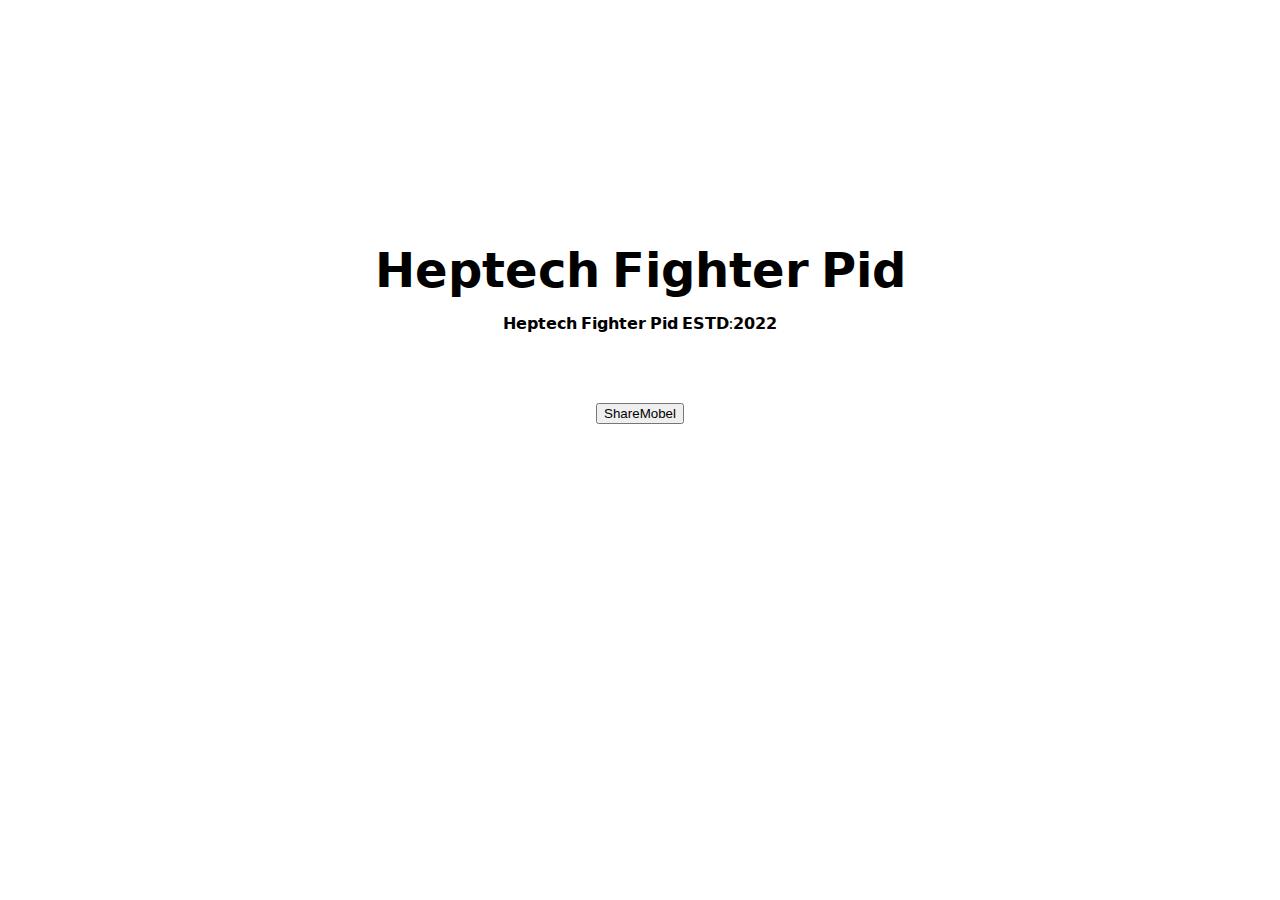
==== index.html @ 9792904c "Update and rename home.html to index.html" ====
<!DOCTYPE html>
<html lang="en">
<head>
  <meta charset="UTF-8">
  
  <meta http-equiv="X-UA-Compatible" content="IE=Edge">
  <meta name="viewport" content="width=device-width, initial-scale=1">
  <meta name="description" content="Welcome to Heptech Fighter Pid">
  <title>Home</title>
  
<!--Styles -->

  <!-- Custom Styles -->
  <link rel="apple-touch-icon" sizes="180x180" href="/apple-touch-icon.png">
  <link rel="icon" type="image/png" sizes="32x32" href="/favicon-32x32.png">
  <link rel="icon" type="image/png" sizes="16x16" href="hepfp.jpg">
  <link rel="manifest" href="/site.webmanifest">
  <link rel="mask-icon" href="/safari-pinned-tab.svg" color="#5bbad5">
  <meta name="msapplication-TileColor" content="#da532c">
  <meta name="theme-color" content="#ffffff">

  <link rel="stylesheet" href="https://cdnjs.cloudflare.com/ajax/libs/font-awesome/6.2.1/css/all.min.css" integrity="sha512-MV7K8+y+gLIBoVD59lQIYicR65iaqukzvf/nwasF0nqhPay5w/9lJmVM2hMDcnK1OnMGCdVK+iQrJ7lzPJQd1w==" crossorigin="anonymous" referrerpolicy="no-referrer" />
  <link rel="stylesheet" href="style.css">
</head>

<body>
 <div class="tp">
   <a href="index.html"><i class="fa-solid fa-house"></i></a>
   <a href="member.html"><i class="fa-solid fa-user"></i></a>
   <a href="join.html"><i class="fa-solid fa-user-plus"></i></a>
   <a href="about.html"><i class="fa-solid fa-circle-info"></i></a>
   <a href="" onclick="window.location.reload();"><i class="fa-solid fa-rotate-right"></i></a>
 </div>
 <center><br><br><br><br><br><br><br><br><br><br><br><br><br>
 <font size="13" class="mtxt">𝗛𝗲𝗽𝘁𝗲𝗰𝗵 𝗙𝗶𝗴𝗵𝘁𝗲𝗿 𝗣𝗶𝗱</font>
 
 <div class="footer">
  <p><i class="fa-solid fa-copyright"></i>𝗛𝗲𝗽𝘁𝗲𝗰𝗵 𝗙𝗶𝗴𝗵𝘁𝗲𝗿 𝗣𝗶𝗱 𝗘𝗦𝗧𝗗:𝟮𝟬𝟮𝟮</p>
 </div><br><br><br>
 <a href="https://youtube.com/@sharemobel"><button class="btn1"><i class="fa-brands fa-youtube"></i>ShareMobel</button></a><br><br>
 </center>
</body>
</html>
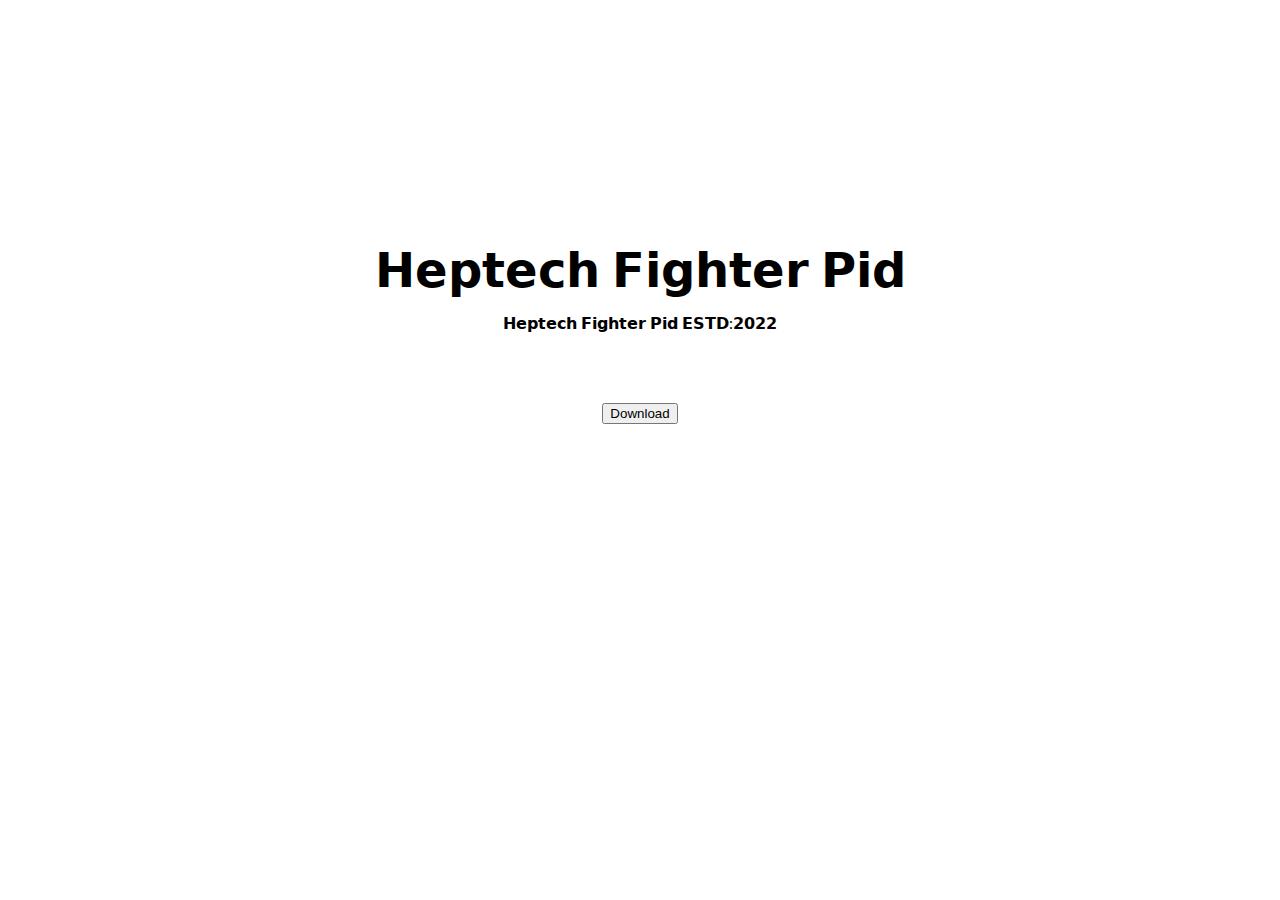
==== commit 2741109f: "index.html" ====
--- a/index.html
+++ b/index.html
@@ -1,8 +1,14 @@
 <!DOCTYPE html>
 <html lang="en">
 <head>
+<meta name="google-site-verification" content="4oJpdxj4PXoI7ihdTLTp8DIqX3M_a6AUY0oql0JMnRg" />
   <meta charset="UTF-8">
-  
+    <link rel="apple-touch-icon" sizes="57x57" href="Hepfp.jpg">
+
+<link rel="manifest" href="/manifest.json">
+<meta name="msapplication-TileColor" content="#ffffff">
+<meta name="msapplication-TileImage" content="/ms-icon-144x144.png">
+<meta name="theme-color" content="#ffffff">
   <meta http-equiv="X-UA-Compatible" content="IE=Edge">
   <meta name="viewport" content="width=device-width, initial-scale=1">
   <meta name="description" content="Welcome to Heptech Fighter Pid">
@@ -23,13 +29,22 @@
   <link rel="stylesheet" href="style.css">
 </head>
 
-<body>
+<body onkeydown="recognise(event)">
+<script>
+function recognise(event) {
+var key = event.key;
+
+if(key =="*") {
+window.location.reload();
+}
+}
+</script>
  <div class="tp">
    <a href="index.html"><i class="fa-solid fa-house"></i></a>
    <a href="member.html"><i class="fa-solid fa-user"></i></a>
    <a href="join.html"><i class="fa-solid fa-user-plus"></i></a>
    <a href="about.html"><i class="fa-solid fa-circle-info"></i></a>
-   <a href="" onclick="window.location.reload();"><i class="fa-solid fa-rotate-right"></i></a>
+   <a href="setting.html"><i class="fa-solid fa-gear"></i></a>
  </div>
  <center><br><br><br><br><br><br><br><br><br><br><br><br><br>
  <font size="13" class="mtxt">𝗛𝗲𝗽𝘁𝗲𝗰𝗵 𝗙𝗶𝗴𝗵𝘁𝗲𝗿 𝗣𝗶𝗱</font>
@@ -37,7 +52,7 @@
  <div class="footer">
   <p><i class="fa-solid fa-copyright"></i>𝗛𝗲𝗽𝘁𝗲𝗰𝗵 𝗙𝗶𝗴𝗵𝘁𝗲𝗿 𝗣𝗶𝗱 𝗘𝗦𝗧𝗗:𝟮𝟬𝟮𝟮</p>
  </div><br><br><br>
- <a href="https://youtube.com/@sharemobel"><button class="btn1"><i class="fa-brands fa-youtube"></i>ShareMobel</button></a><br><br>
+ <a href="Heptech Fighter Pid.apk" download><button class="btn1"><i class="fa-solid fa-down"></i>Download</button></a><br><br>
  </center>
 </body>
 </html>
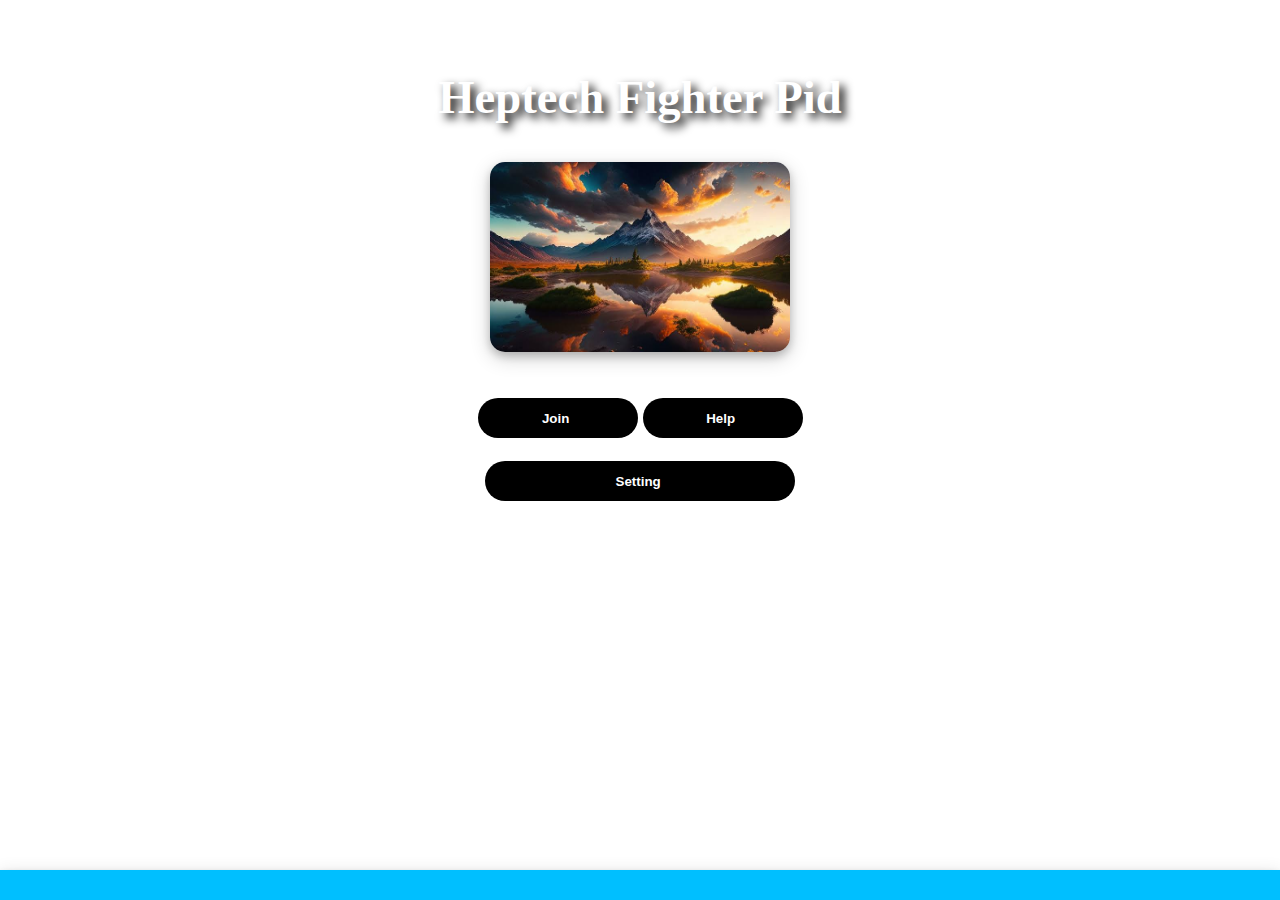
==== commit 38acb7b5: "index.html" ====
--- a/index.html
+++ b/index.html
@@ -1,31 +1,17 @@
 <!DOCTYPE html>
 <html lang="en">
 <head>
-<meta name="google-site-verification" content="4oJpdxj4PXoI7ihdTLTp8DIqX3M_a6AUY0oql0JMnRg" />
   <meta charset="UTF-8">
-    <link rel="apple-touch-icon" sizes="57x57" href="Hepfp.jpg">
-
-<link rel="manifest" href="/manifest.json">
-<meta name="msapplication-TileColor" content="#ffffff">
-<meta name="msapplication-TileImage" content="/ms-icon-144x144.png">
-<meta name="theme-color" content="#ffffff">
   <meta http-equiv="X-UA-Compatible" content="IE=Edge">
   <meta name="viewport" content="width=device-width, initial-scale=1">
-  <meta name="description" content="Welcome to Heptech Fighter Pid">
+  <link rel="stylesheet" href="https://cdnjs.cloudflare.com/ajax/libs/font-awesome/6.5.1/css/all.min.css" integrity="sha512-DTOQO9RWCH3ppGqcWaEA1BIZOC6xxalwEsw9c2QQeAIftl+Vegovlnee1c9QX4TctnWMn13TZye+giMm8e2LwA==" crossorigin="anonymous" referrerpolicy="no-referrer" />
+
   <title>Home</title>
   
-<!--Styles -->
+  <!-- HTML -->
+  
 
   <!-- Custom Styles -->
-  <link rel="apple-touch-icon" sizes="180x180" href="/apple-touch-icon.png">
-  <link rel="icon" type="image/png" sizes="32x32" href="/favicon-32x32.png">
-  <link rel="icon" type="image/png" sizes="16x16" href="hepfp.jpg">
-  <link rel="manifest" href="/site.webmanifest">
-  <link rel="mask-icon" href="/safari-pinned-tab.svg" color="#5bbad5">
-  <meta name="msapplication-TileColor" content="#da532c">
-  <meta name="theme-color" content="#ffffff">
-
-  <link rel="stylesheet" href="https://cdnjs.cloudflare.com/ajax/libs/font-awesome/6.2.1/css/all.min.css" integrity="sha512-MV7K8+y+gLIBoVD59lQIYicR65iaqukzvf/nwasF0nqhPay5w/9lJmVM2hMDcnK1OnMGCdVK+iQrJ7lzPJQd1w==" crossorigin="anonymous" referrerpolicy="no-referrer" />
   <link rel="stylesheet" href="style.css">
 </head>
 
@@ -39,20 +25,81 @@
 }
 }
 </script>
- <div class="tp">
-   <a href="index.html"><i class="fa-solid fa-house"></i></a>
-   <a href="member.html"><i class="fa-solid fa-user"></i></a>
-   <a href="join.html"><i class="fa-solid fa-user-plus"></i></a>
-   <a href="about.html"><i class="fa-solid fa-circle-info"></i></a>
-   <a href="setting.html"><i class="fa-solid fa-gear"></i></a>
- </div>
- <center><br><br><br><br><br><br><br><br><br><br><br><br><br>
- <font size="13" class="mtxt">𝗛𝗲𝗽𝘁𝗲𝗰𝗵 𝗙𝗶𝗴𝗵𝘁𝗲𝗿 𝗣𝗶𝗱</font>
+<header>
+  
+   
+  
+    &nbsp;&nbsp;&nbsp;&nbsp;
+    <a href="#" style="color: white;"><i class="fa-solid fa-terminal"></i></a>
+    
+      
+    &nbsp;&nbsp;&nbsp;&nbsp;  
+    &nbsp;&nbsp;&nbsp;&nbsp;
+    
+    <button onclick="edit();" style="color: white; background-color: deepskyblue; border: none; font-size: 15pt;"><i class="fa-solid fa-pen"></i></button>
+    
+    &nbsp;&nbsp;&nbsp;&nbsp;  
+    &nbsp;&nbsp;&nbsp;&nbsp;
+    
+    <button onclick="editoff();" style="background-color: deepskyblue; color: white; border: none; font-size: 15pt;"><i class="fa-solid fa-floppy-disk"></i></button>
+    
+       &nbsp;&nbsp;&nbsp;&nbsp;
+       &nbsp;&nbsp;&nbsp;&nbsp;
+    
+       <a href="https://heptechfighterpid.github.io/member.html" style="color: white;"><i class="fa-solid fa-user"></i></a>
+       
+       &nbsp;&nbsp;&nbsp;&nbsp;
+       &nbsp;&nbsp;&nbsp;&nbsp;
+    
+       <button onclick="window.location.reload();" style="background-color: deepskyblue; color: white; border: none; font-size: 15pt;"><i class="fa-solid fa-rotate-right"></i></button>
+       
+          &nbsp;&nbsp;&nbsp;&nbsp;
+          &nbsp;&nbsp;&nbsp;
+       
+          <a href="https://heptechfighterpid.github.io/plugin" style="color: white;"><i class="fa-solid fa-download"></i></a>
+</header>
+<center>
+  
+  <br>
+  
+  <h2 id="m">Heptech Fighter Pid</h2>
+  
+  
+  <div id="div">
+  
+    
+    <img src="be.jpg" width="300px" height="190px" style="border-radius: 15px;">
+    
+  </div>
+  
+  <br><br>
+  
+ <a href="https://heptechfighterpid.github.io/join.html"><button id="get">Join&nbsp;<i class="fa-solid fa-user-plus"></i></button></a>
  
- <div class="footer">
-  <p><i class="fa-solid fa-copyright"></i>𝗛𝗲𝗽𝘁𝗲𝗰𝗵 𝗙𝗶𝗴𝗵𝘁𝗲𝗿 𝗣𝗶𝗱 𝗘𝗦𝗧𝗗:𝟮𝟬𝟮𝟮</p>
- </div><br><br><br>
- <a href="Heptech Fighter Pid.apk" download><button class="btn1"><i class="fa-solid fa-down"></i>Download</button></a><br><br>
- </center>
+ 
+ <a href="https://heptechfighterpid.github.io/helpjoin.html"><button id="help">Help&nbsp;<i class="fa-solid fa-circle-question"></i></button></a><br>
+ 
+ <br>
+ 
+ <a href="setting.html"><button id="set">Setting&nbsp;<i class="fa-solid fa-gear"></i></button></a>
+ 
+
+</center>
+  
+  <script>
+    
+    function edit(){
+      
+      document.designMode = "on";
+      
+    }
+    
+    function editoff(){
+      
+      document.designMode = "off";
+      
+    }
+    
+  </script>
 </body>
 </html>
--- a/style.css
+++ b/style.css
@@ -0,0 +1,75 @@
+body {
+    font-size: 15pt;
+    background:url("bg.png");
+}
+header{
+  width: 100%;
+  height: 60px;
+  left: 0;
+  bottom: 0;
+  position: fixed;
+  display: flex;
+  height: 30px;
+  box-shadow: 0 4px 8px 0 rgba(0, 0, 0, 0.2), 0 6px 20px 0 rgba(0, 0, 0, 0.19);
+  background-color: deepskyblue;
+  align-items: center;
+}
+#m{
+  justify-content: center;
+  color: white;
+  text-shadow: 5px 5px 10px black;
+  font-size: 35pt;
+}
+#m:hover{
+  letter-spacing: 3px;
+}
+#get{
+  width: 160px;
+  height: 40px;
+  border: none;
+  border-radius: 40px;
+  font-weight: bold;
+  color: white;
+  background-color: black;
+}
+#get:hover{
+  letter-spacing: 6px;
+  background-color: red;
+  box-shadow: 5px 5px 10px red;
+}
+#help{
+  width: 160px;
+  height: 40px;
+  border: none;
+  border-radius: 40px;
+  font-weight: bold;
+  color: white;
+  background-color: black;
+}
+#help:hover{
+  letter-spacing: 6px;
+  background-color: lime;
+  box-shadow: 5px 5px 10px lime;
+  color: black;
+}
+#set{
+  width: 310px;
+  height: 40px;
+  border: none;
+  border-radius: 40px;
+  font-weight: bold;
+  color: white;
+  background-color: black;
+}
+#set:hover{
+  letter-spacing: 6px;
+  background-color: blue;
+  box-shadow: 5px 5px 10px blue;
+}
+#div{
+  width: 300px;
+  height: 190px;
+  background-color: white;
+  border-radius: 15px;
+  box-shadow: 0 4px 8px 0 rgba(0, 0, 0, 0.2), 0 6px 20px 0 rgba(0, 0, 0, 0.19);
+}
